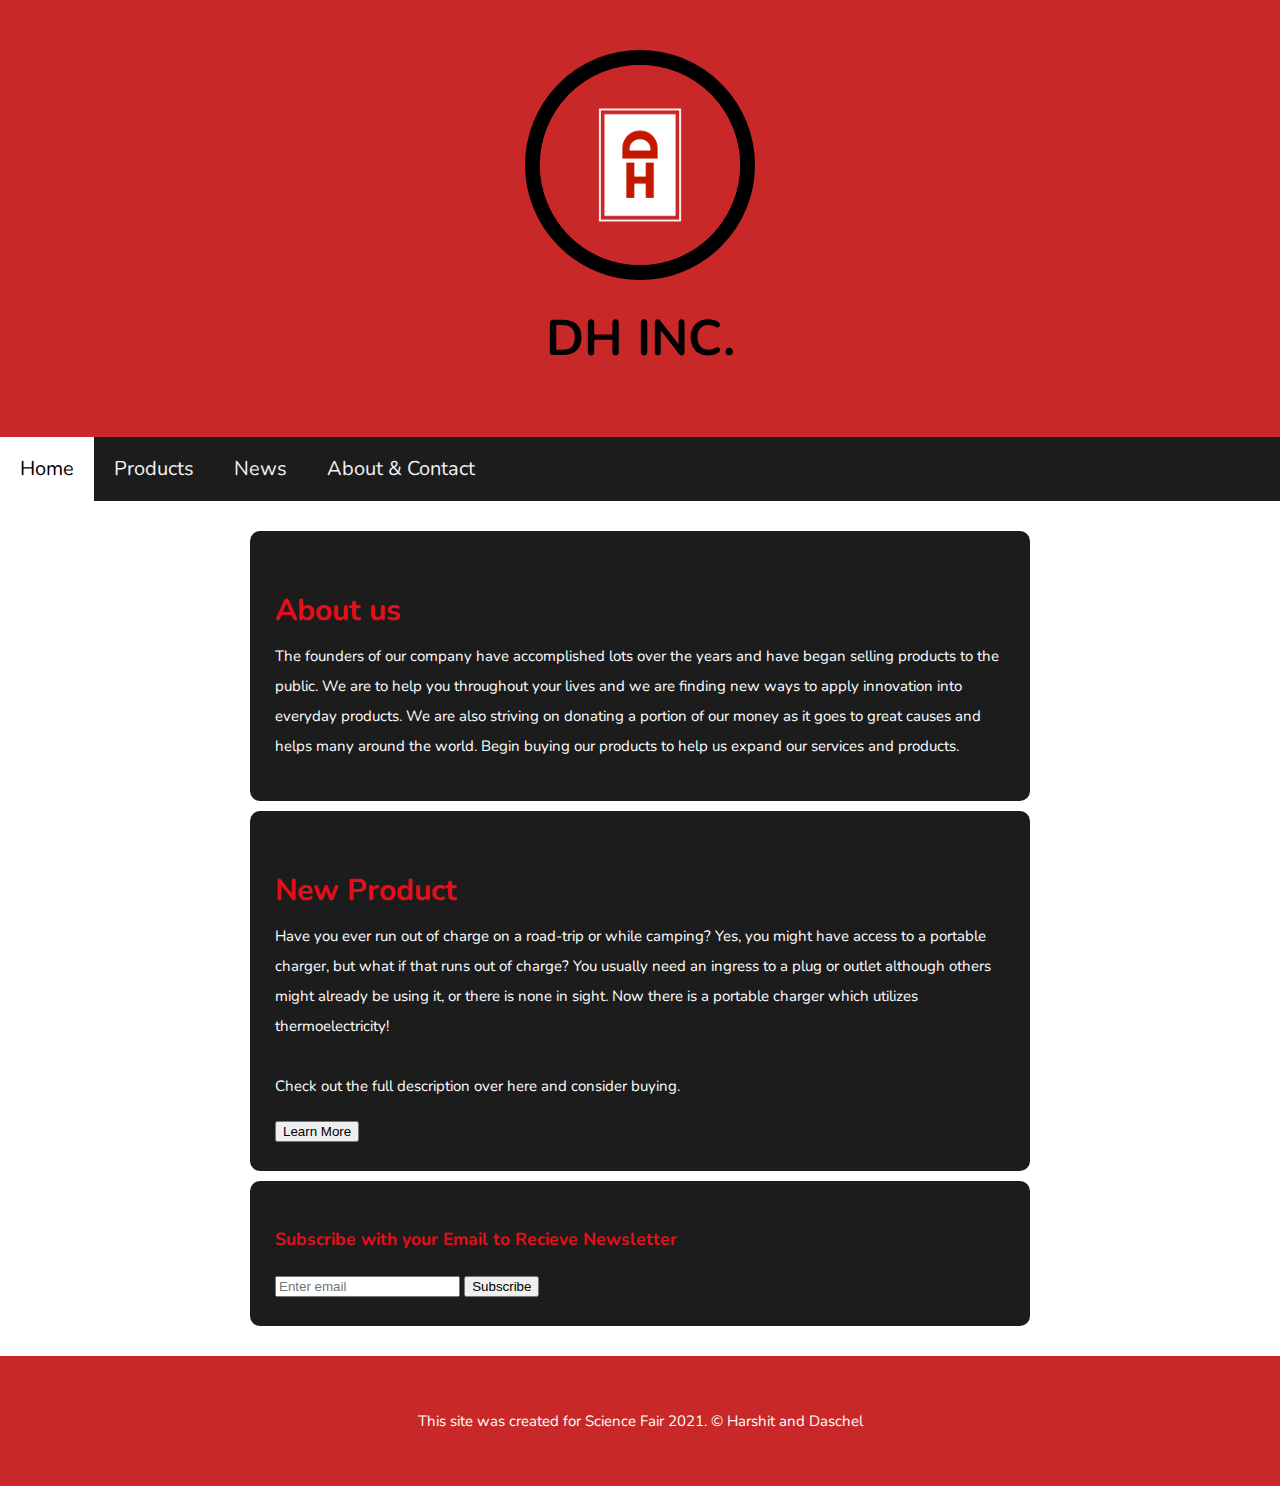
==== index.html @ b79a2571 "Made the website link to other pages on the webpage." ====
<!DOCTYPE html>
<html>
<head>
	<title>DH INC.</title>
	<link rel="preconnect" href="https://fonts.gstatic.com">
	<link href="https://fonts.googleapis.com/css2?family=Nunito&display=swap" rel="stylesheet">
	<link rel="stylesheet" type="text/css" href="css/chrg.css">
</head>
<body>

	<!-- header element -->
	<header>
		<img src="img/ThermoCHRG Logo.png" width="200" hight="200">
		<h1>DH INC.</h1>
	</header>

	<!-- nav bar -->
	<div class="topnav" id="myTopnav">
  	<a href="https://harshitj07.github.io/thermochrg/" class="active">Home</a>
  	<a href="https://harshitj07.github.io/thermochrg/products">Products</a>
  	<a href="https://harshitj07.github.io/thermochrg/news">News</a>
  	<a href="https://harshitj07.github.io/thermochrg/about">About & Contact</a>
  	<a href="javascript:void(0);" class="icon" onclick="myFunction()">
    	<i class="fa fa-bars"></i>
  </a>
	</div>

	<script>
		function myFunction() {
  			var x = document.getElementById("myTopnav");
  			if (x.className === "topnav") {
   			 x.className += " responsive";
  		} else {
    		x.className = "topnav";
  		}
	}
	</script>

	<!-- main element -->
	<main>
		<div class="about">
		<h2>About us</h2>
		<p>The founders of our company have accomplished lots over the years and have began selling products to the public. We are to help you throughout your lives and we are finding new ways to apply innovation into everyday products. We are also striving on donating a portion of our money as it goes to great causes and helps many around the world. Begin buying our products to help us expand our services and products.</p>
		</div>

		<div class="about">
		<h2>New Product</h2>
		<p>Have you ever run out of charge on a road-trip or while camping? Yes, you might have access to a portable charger, but what if that runs out of charge? You usually need an ingress to a plug or outlet although others might already be using it, or there is none in sight. Now there is a portable charger which utilizes thermoelectricity! 
		<br>
		</br>
		Check out the full description over here and consider buying.</p>
		<form action="thermo-chrg.html" target="_blank">
		<input type="submit" name="view" value="Learn More">
		</form>
		</div>


		<div class="mail">
		<form action="newsletter-submit.html" target="_blank">
		<h3>Subscribe with your Email to Recieve Newsletter</h3> 
		<input type="email" name="email" placeholder="Enter email" required="required">
		<input type="submit" name="subscribe" value="Subscribe">
		</form>
		</div>
	</main>

	<!-- Footer element -->
	<footer>
		<p>This site was created for Science Fair 2021. &copy; Harshit and Daschel</p>
	</footer>
</body>
</html>
---- css/chrg.css ----
body {
	margin: 0;
	font-family: Helvetica, Arial, sans-serif;
	font-size: 15px;
	line-height: 30px;
}

header {
	background-color: #c92828;
	text-align: center;
	padding-top: 50px;
	padding-bottom: 50px;
}

h1,h2, h3, p, a, li, label {
	font-family: 'Nunito', sans-serif;
}

header h1 {
	color: black;
	font-size: 50px;
}

header img {
	border-radius: 150px;
	border: 15px solid black;
}

main {
	max-width: 800px;
	margin: 0 auto;
	padding: 20px;
}

main img {
	max-width: 100%;
}

h2 {
	font-size: 30px;
	color: #e70e19;
	margin: 40px 0 10px;
}

a {
	color: #e70e19;
}

a:hover {
	color: red;
	background-color: white;
}

footer {
	background-color: #c92828;
	text-align: center;
	color: white;
	padding: 50px;
}

footer p{
	margin: 0;
}

footer a {
	color: white;
}

footer a:hover {
	opacity: .5;
	background-color: transparent;
}

p.caption {
	color: #e70e19;
	font-style: italic;
	margin-top: 0;
}

div.about {
	background-color: #1c1c1c;
	padding: 25px;
	margin: 10px;
	border-radius: 10px;
}

div.procedure {
	background-color: #1c1c1c;
	padding: 25px;
	margin: 10px;
	border-radius: 10px;
}

div.buy {
	background-color: #1c1c1c;
	padding: 25px;
	margin: 10px;
	border-radius: 10px;
}

div.form {
	color: white;
	background-color: #1c1c1c;
	padding: 25px;
	margin: 10px;
	border-radius: 10px;
}

div.soon {
	color: white;
	background-color: #1c1c1c;
	padding: 25px;
	margin: 10px;
	border-radius: 10px;
}

div.mail {
	color: white;
	background-color: #1c1c1c;
	padding: 25px;
	margin: 10px;
	border-radius: 10px;
}

div.soon {
	color: white;
	background-color: #1c1c1c;
	padding: 25px;
	margin: 10px;
	border-radius: 10px;
}

p {
	color: white;
}

li {
	color: white;
}

h3 {
	color: #e70e19;
}

/*navigation bar*/

.topnav {
  overflow: hidden;
  background-color: #1c1c1c;
}

.topnav a {
  float: left;
  display: block;
  color: #f2f2f2;
  text-align: center;
  padding: 17px 20px;
  text-decoration: none;
  font-size: 20px;
}

.topnav a:hover {
  background-color: white;
  color: black;
}

.topnav a.active {
  background-color: white;
  color: black;
}

.topnav .icon {
  display: none;
}

@media screen and (max-width: 600px) {
  .topnav a:not(:first-child) {display: none;}
  .topnav a.icon {
    float: right;
    display: block;
  }
}

@media screen and (max-width: 600px) {
  .topnav.responsive {position: relative;}
  .topnav.responsive .icon {
    position: absolute;
    right: 0;
    top: 0;
  }
  .topnav.responsive a {
    float: none;
    display: block;
    text-align: left;
  }
}
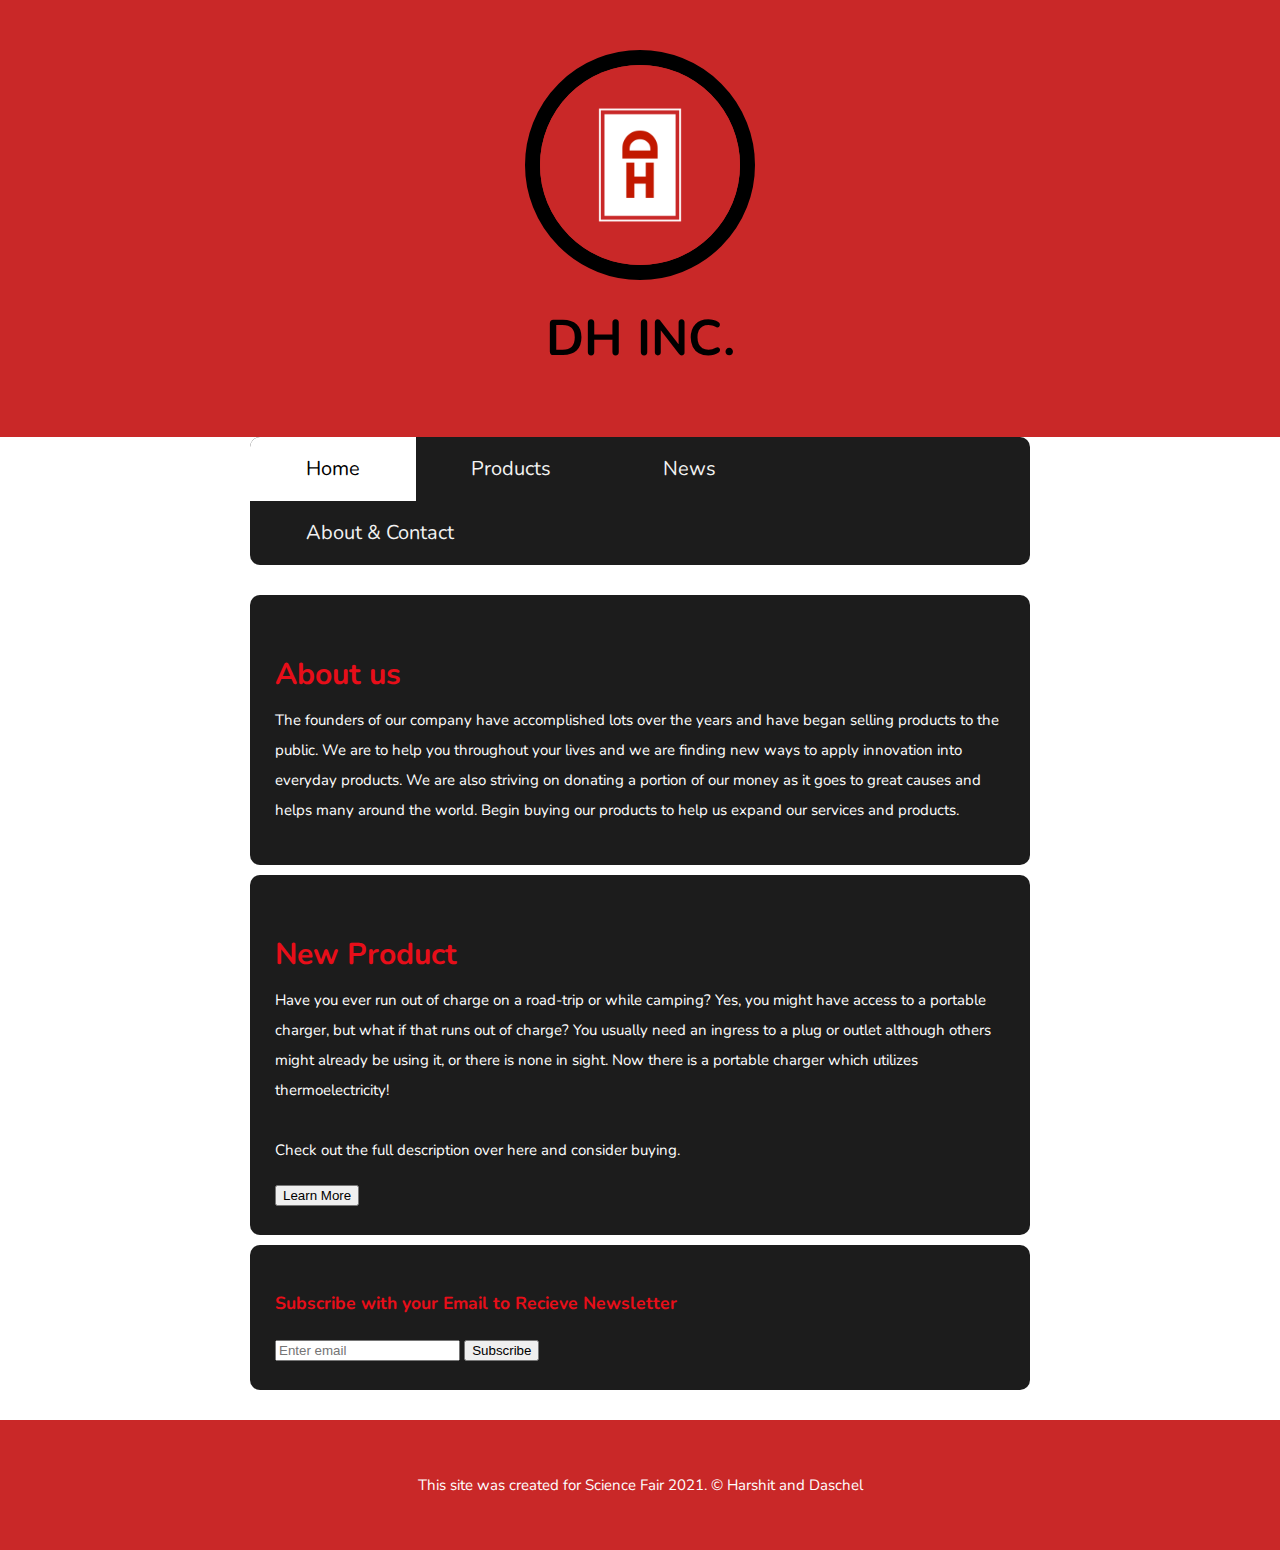
==== commit 7d329bff: "Changed and fixed navbar to suit the screen sizes" ====
--- a/index.html
+++ b/index.html
@@ -5,6 +5,8 @@
 	<link rel="preconnect" href="https://fonts.gstatic.com">
 	<link href="https://fonts.googleapis.com/css2?family=Nunito&display=swap" rel="stylesheet">
 	<link rel="stylesheet" type="text/css" href="css/chrg.css">
+	<meta name="viewport" content="width=device-width, initial-scale=1">
+	<link rel="stylesheet" href="https://cdnjs.cloudflare.com/ajax/libs/font-awesome/4.7.0/css/font-awesome.min.css">
 </head>
 <body>
 
@@ -13,7 +15,6 @@
 		<img src="img/ThermoCHRG Logo.png" width="200" hight="200">
 		<h1>DH INC.</h1>
 	</header>
-
 	<!-- nav bar -->
 	<div class="topnav" id="myTopnav">
   	<a href="https://harshitj07.github.io/thermochrg/" class="active">Home</a>
--- a/css/chrg.css
+++ b/css/chrg.css
@@ -148,6 +148,10 @@
 .topnav {
   overflow: hidden;
   background-color: #1c1c1c;
+  max-width: 780px;
+  float: center;
+  margin: 0 auto;
+  border-radius: 10px;
 }
 
 .topnav a {
@@ -155,7 +159,7 @@
   display: block;
   color: #f2f2f2;
   text-align: center;
-  padding: 17px 20px;
+  padding: 17px 55.76px;
   text-decoration: none;
   font-size: 20px;
 }
@@ -174,7 +178,7 @@
   display: none;
 }
 
-@media screen and (max-width: 600px) {
+@media screen and (max-width: 800px) {
   .topnav a:not(:first-child) {display: none;}
   .topnav a.icon {
     float: right;
@@ -182,7 +186,7 @@
   }
 }
 
-@media screen and (max-width: 600px) {
+@media screen and (max-width: 800px) {
   .topnav.responsive {position: relative;}
   .topnav.responsive .icon {
     position: absolute;
@@ -194,4 +198,6 @@
     display: block;
     text-align: left;
   }
-}+}
+
+
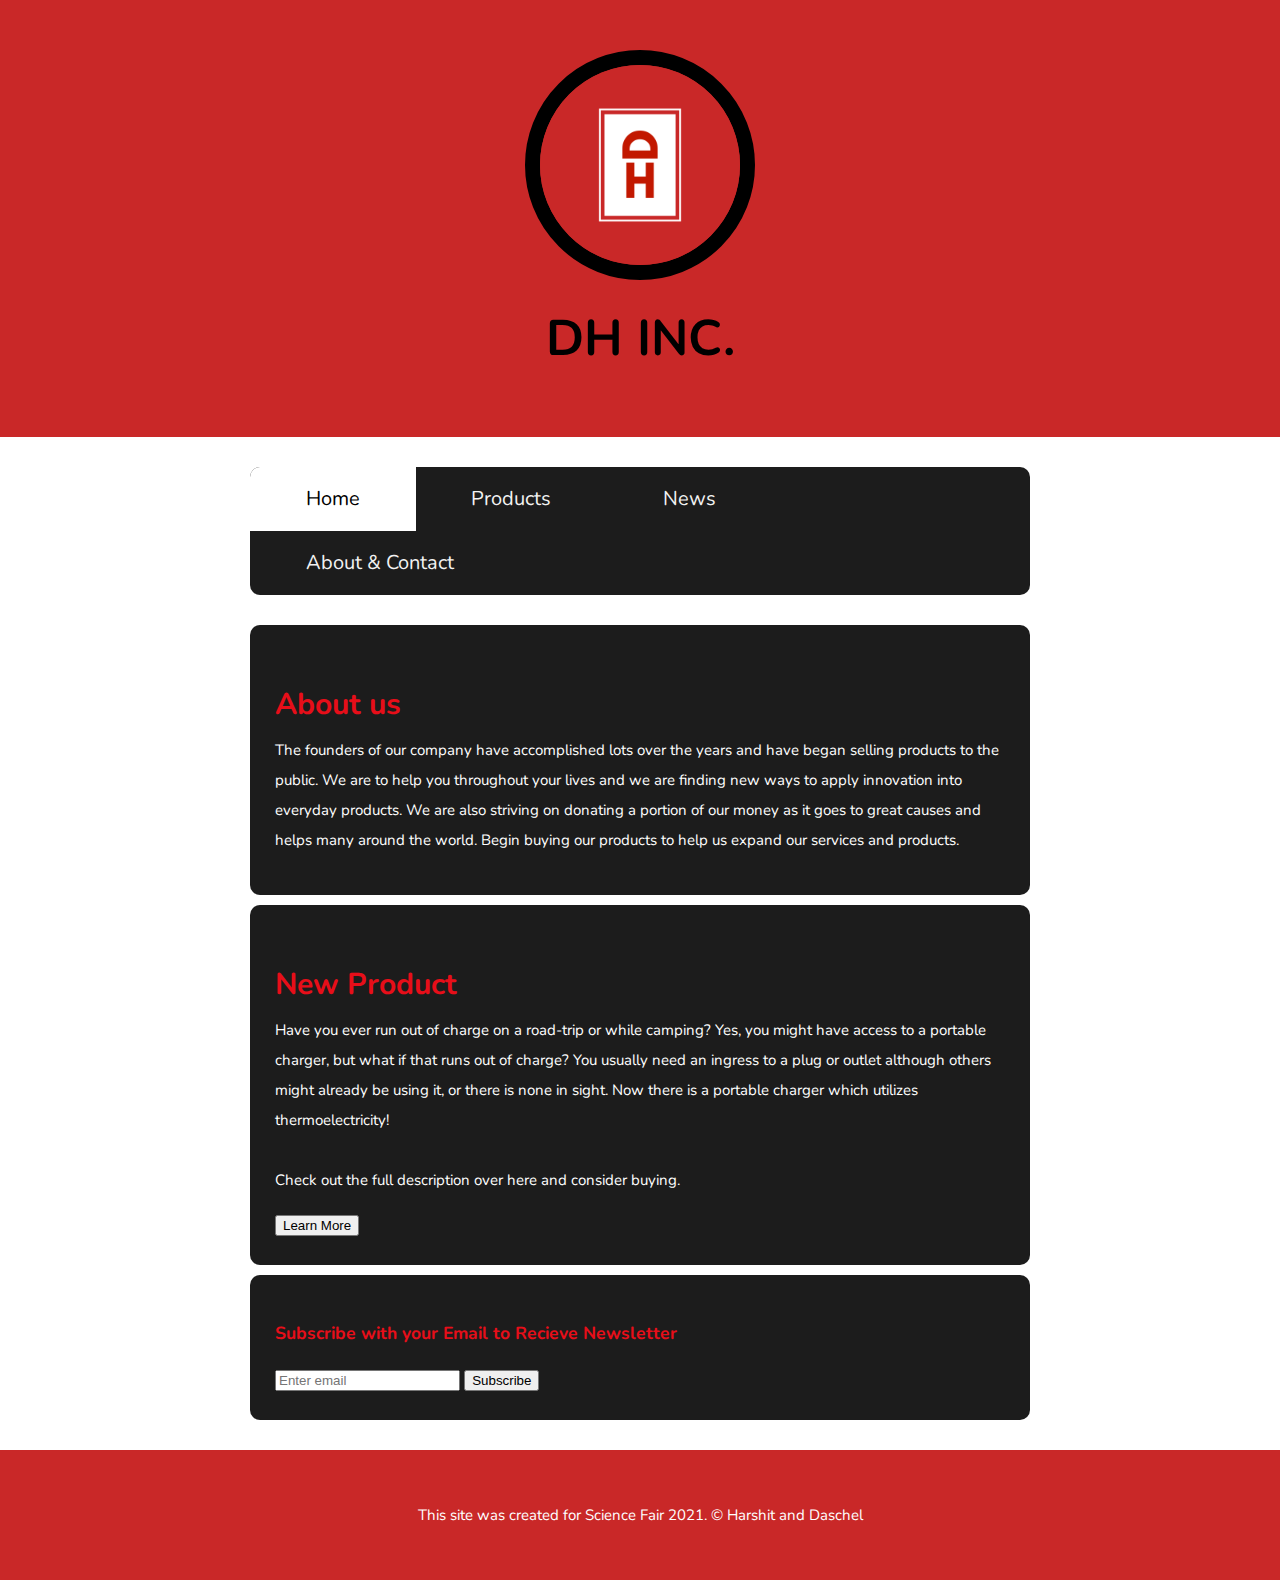
==== commit 71dcdcc7: "added braks between navbar and header" ====
--- a/index.html
+++ b/index.html
@@ -15,6 +15,7 @@
 		<img src="img/ThermoCHRG Logo.png" width="200" hight="200">
 		<h1>DH INC.</h1>
 	</header>
+	<br>
 	<!-- nav bar -->
 	<div class="topnav" id="myTopnav">
   	<a href="https://harshitj07.github.io/thermochrg/" class="active">Home</a>
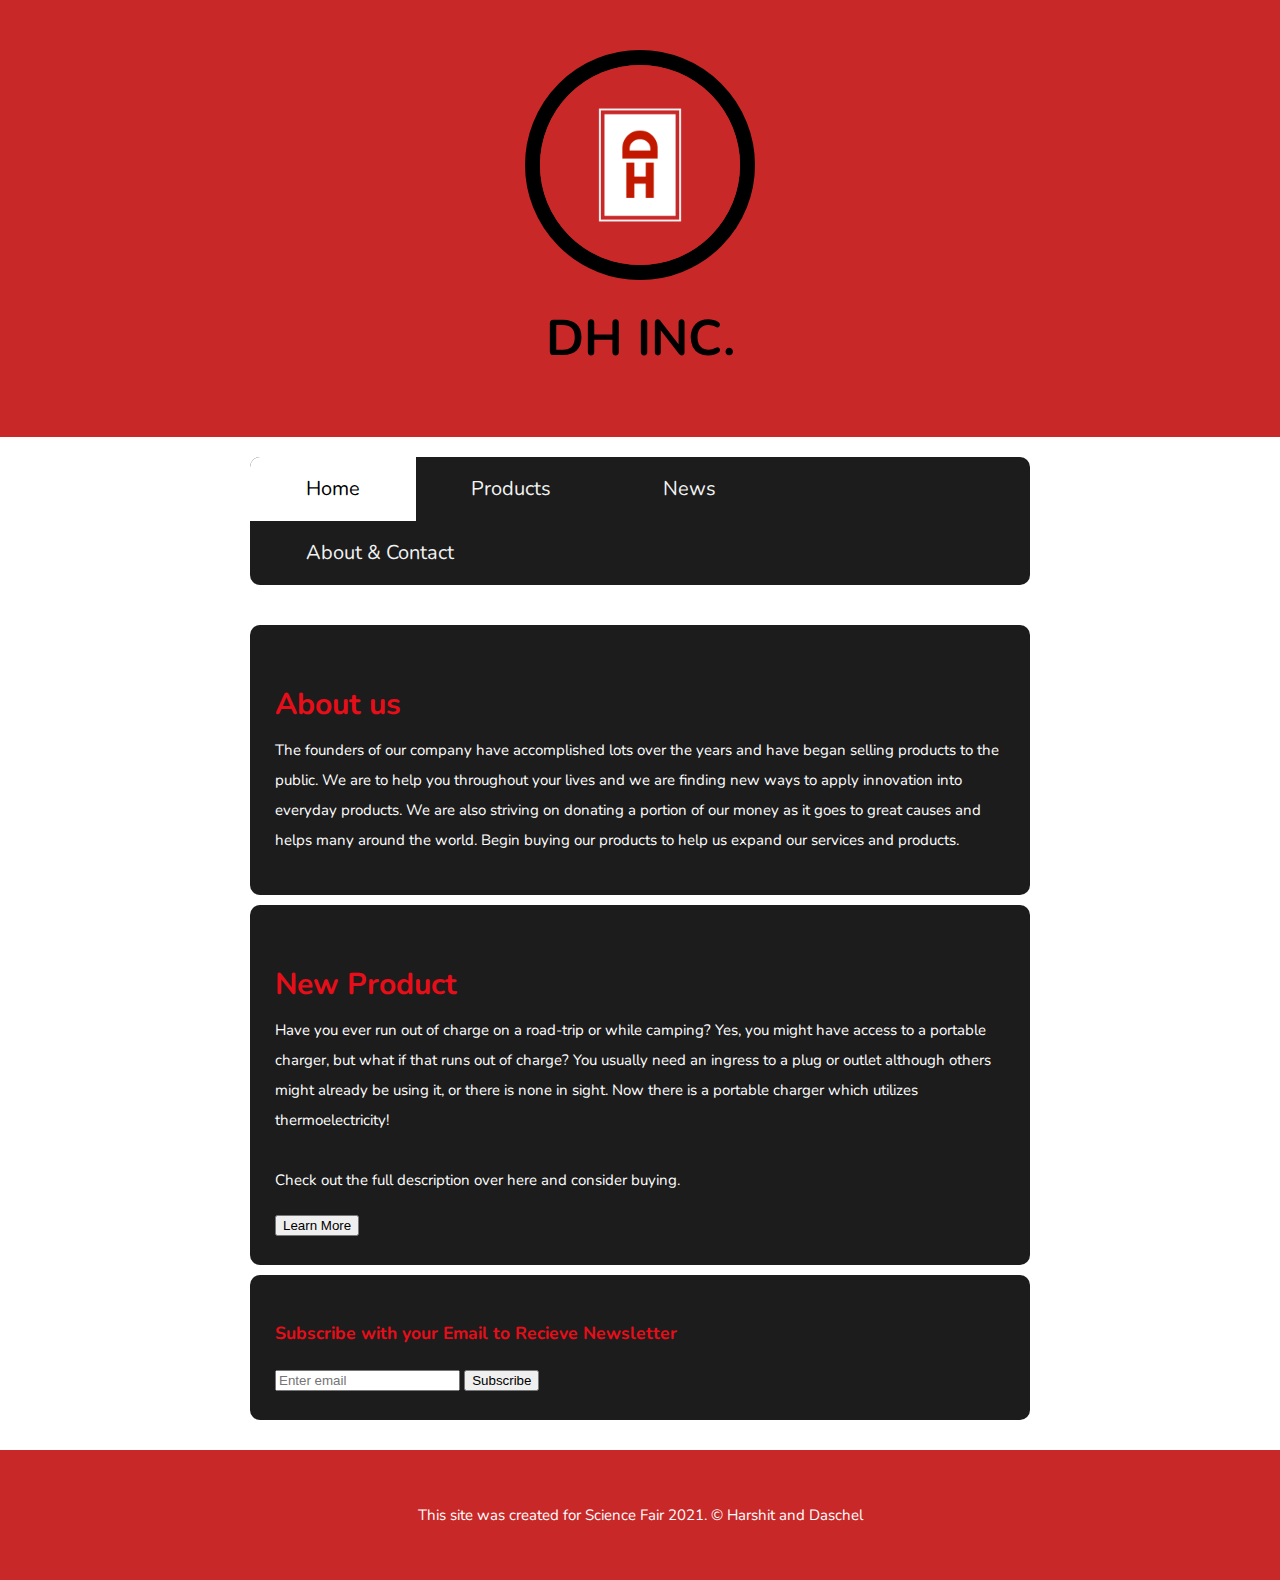
==== commit bf2d90e1: "moved the navbar into the main element" ====
--- a/index.html
+++ b/index.html
@@ -15,8 +15,11 @@
 		<img src="img/ThermoCHRG Logo.png" width="200" hight="200">
 		<h1>DH INC.</h1>
 	</header>
-	<br>
-	<!-- nav bar -->
+
+	<!-- main element -->
+	<main>
+
+		<!-- nav bar -->
 	<div class="topnav" id="myTopnav">
   	<a href="https://harshitj07.github.io/thermochrg/" class="active">Home</a>
   	<a href="https://harshitj07.github.io/thermochrg/products">Products</a>
@@ -37,9 +40,8 @@
   		}
 	}
 	</script>
+	<br>
 
-	<!-- main element -->
-	<main>
 		<div class="about">
 		<h2>About us</h2>
 		<p>The founders of our company have accomplished lots over the years and have began selling products to the public. We are to help you throughout your lives and we are finding new ways to apply innovation into everyday products. We are also striving on donating a portion of our money as it goes to great causes and helps many around the world. Begin buying our products to help us expand our services and products.</p>
--- a/css/chrg.css
+++ b/css/chrg.css
@@ -149,7 +149,6 @@
   overflow: hidden;
   background-color: #1c1c1c;
   max-width: 780px;
-  float: center;
   margin: 0 auto;
   border-radius: 10px;
 }
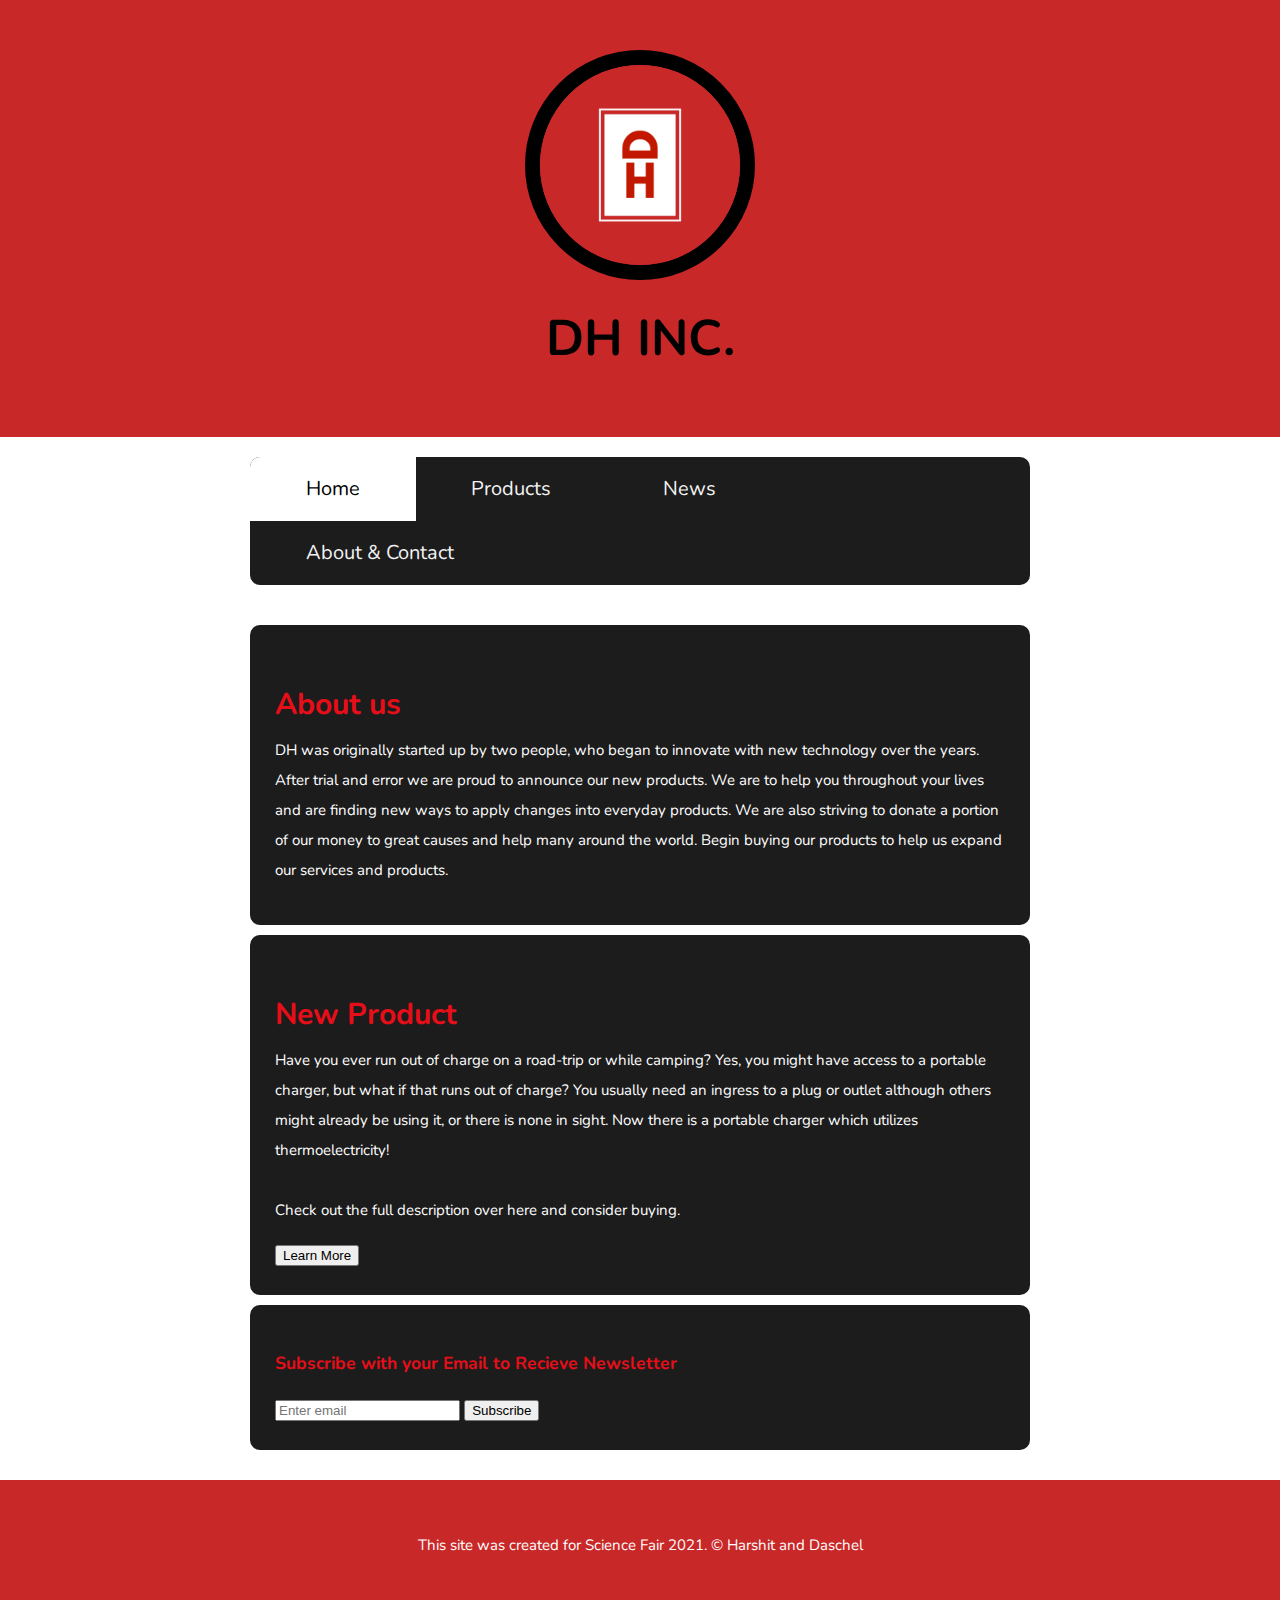
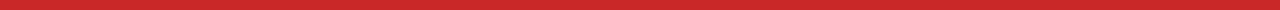
==== commit e5151d71: "Applyed some changes" ====
--- a/index.html
+++ b/index.html
@@ -44,7 +44,7 @@
 
 		<div class="about">
 		<h2>About us</h2>
-		<p>The founders of our company have accomplished lots over the years and have began selling products to the public. We are to help you throughout your lives and we are finding new ways to apply innovation into everyday products. We are also striving on donating a portion of our money as it goes to great causes and helps many around the world. Begin buying our products to help us expand our services and products.</p>
+		<p>DH was originally started up by two people, who began to innovate with new technology over the years. After trial and error we are proud to announce our new products. We are to help you throughout your lives and are finding new ways to apply changes into everyday products. We are also striving to donate a portion of our money to great causes and help many around the world. Begin buying our products to help us expand our services and products.</p>
 		</div>
 
 		<div class="about">
--- a/css/chrg.css
+++ b/css/chrg.css
@@ -158,13 +158,13 @@
   display: block;
   color: #f2f2f2;
   text-align: center;
-  padding: 17px 55.76px;
+  padding: 17px 55.75px;
   text-decoration: none;
   font-size: 20px;
 }
 
 .topnav a:hover {
-  background-color: white;
+  background-color: #c92828;
   color: black;
 }
 
@@ -177,7 +177,7 @@
   display: none;
 }
 
-@media screen and (max-width: 800px) {
+@media screen and (max-width: 820px) {
   .topnav a:not(:first-child) {display: none;}
   .topnav a.icon {
     float: right;
@@ -185,7 +185,7 @@
   }
 }
 
-@media screen and (max-width: 800px) {
+@media screen and (max-width: 820px) {
   .topnav.responsive {position: relative;}
   .topnav.responsive .icon {
     position: absolute;
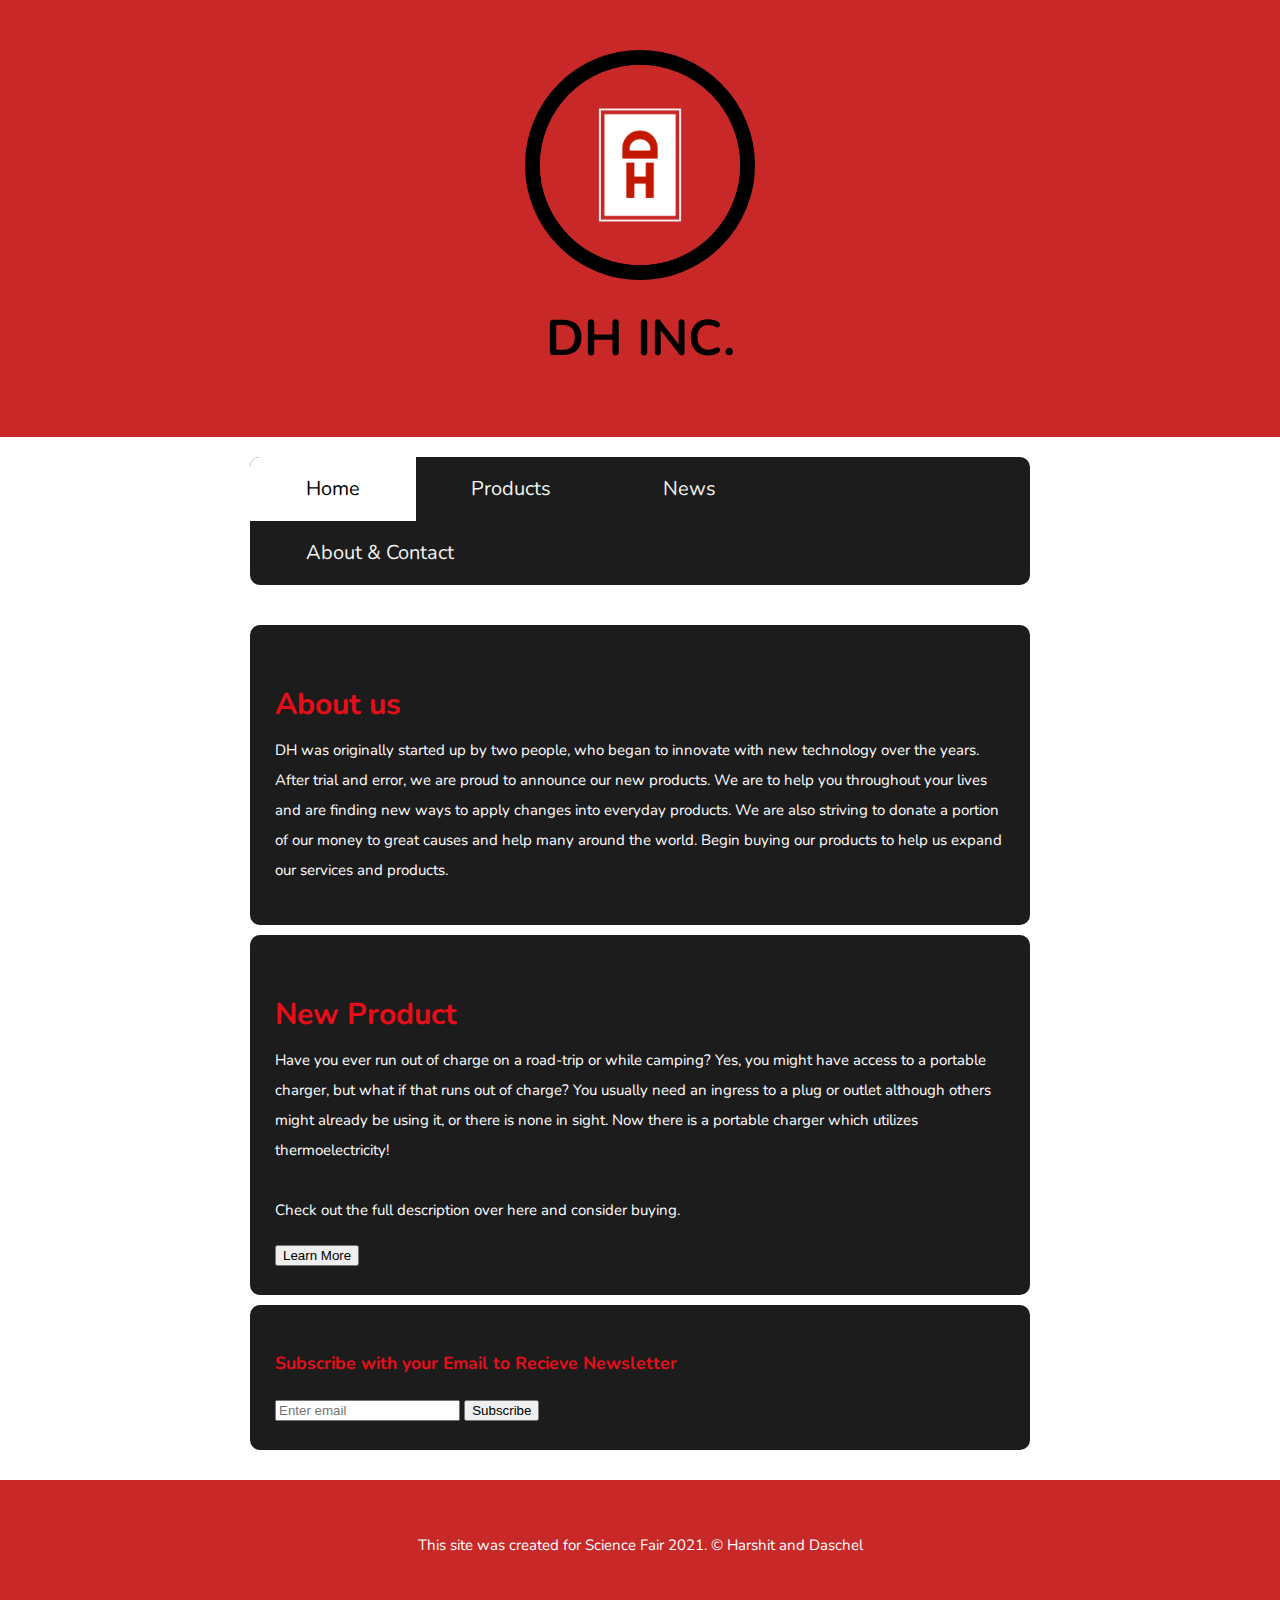
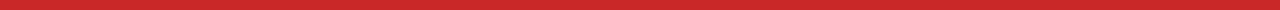
==== commit bc9c97ac: "Fixed tiny bit of grammer." ====
--- a/index.html
+++ b/index.html
@@ -44,7 +44,7 @@
 
 		<div class="about">
 		<h2>About us</h2>
-		<p>DH was originally started up by two people, who began to innovate with new technology over the years. After trial and error we are proud to announce our new products. We are to help you throughout your lives and are finding new ways to apply changes into everyday products. We are also striving to donate a portion of our money to great causes and help many around the world. Begin buying our products to help us expand our services and products.</p>
+		<p>DH was originally started up by two people, who began to innovate with new technology over the years. After trial and error, we are proud to announce our new products. We are to help you throughout your lives and are finding new ways to apply changes into everyday products. We are also striving to donate a portion of our money to great causes and help many around the world. Begin buying our products to help us expand our services and products.</p>
 		</div>
 
 		<div class="about">
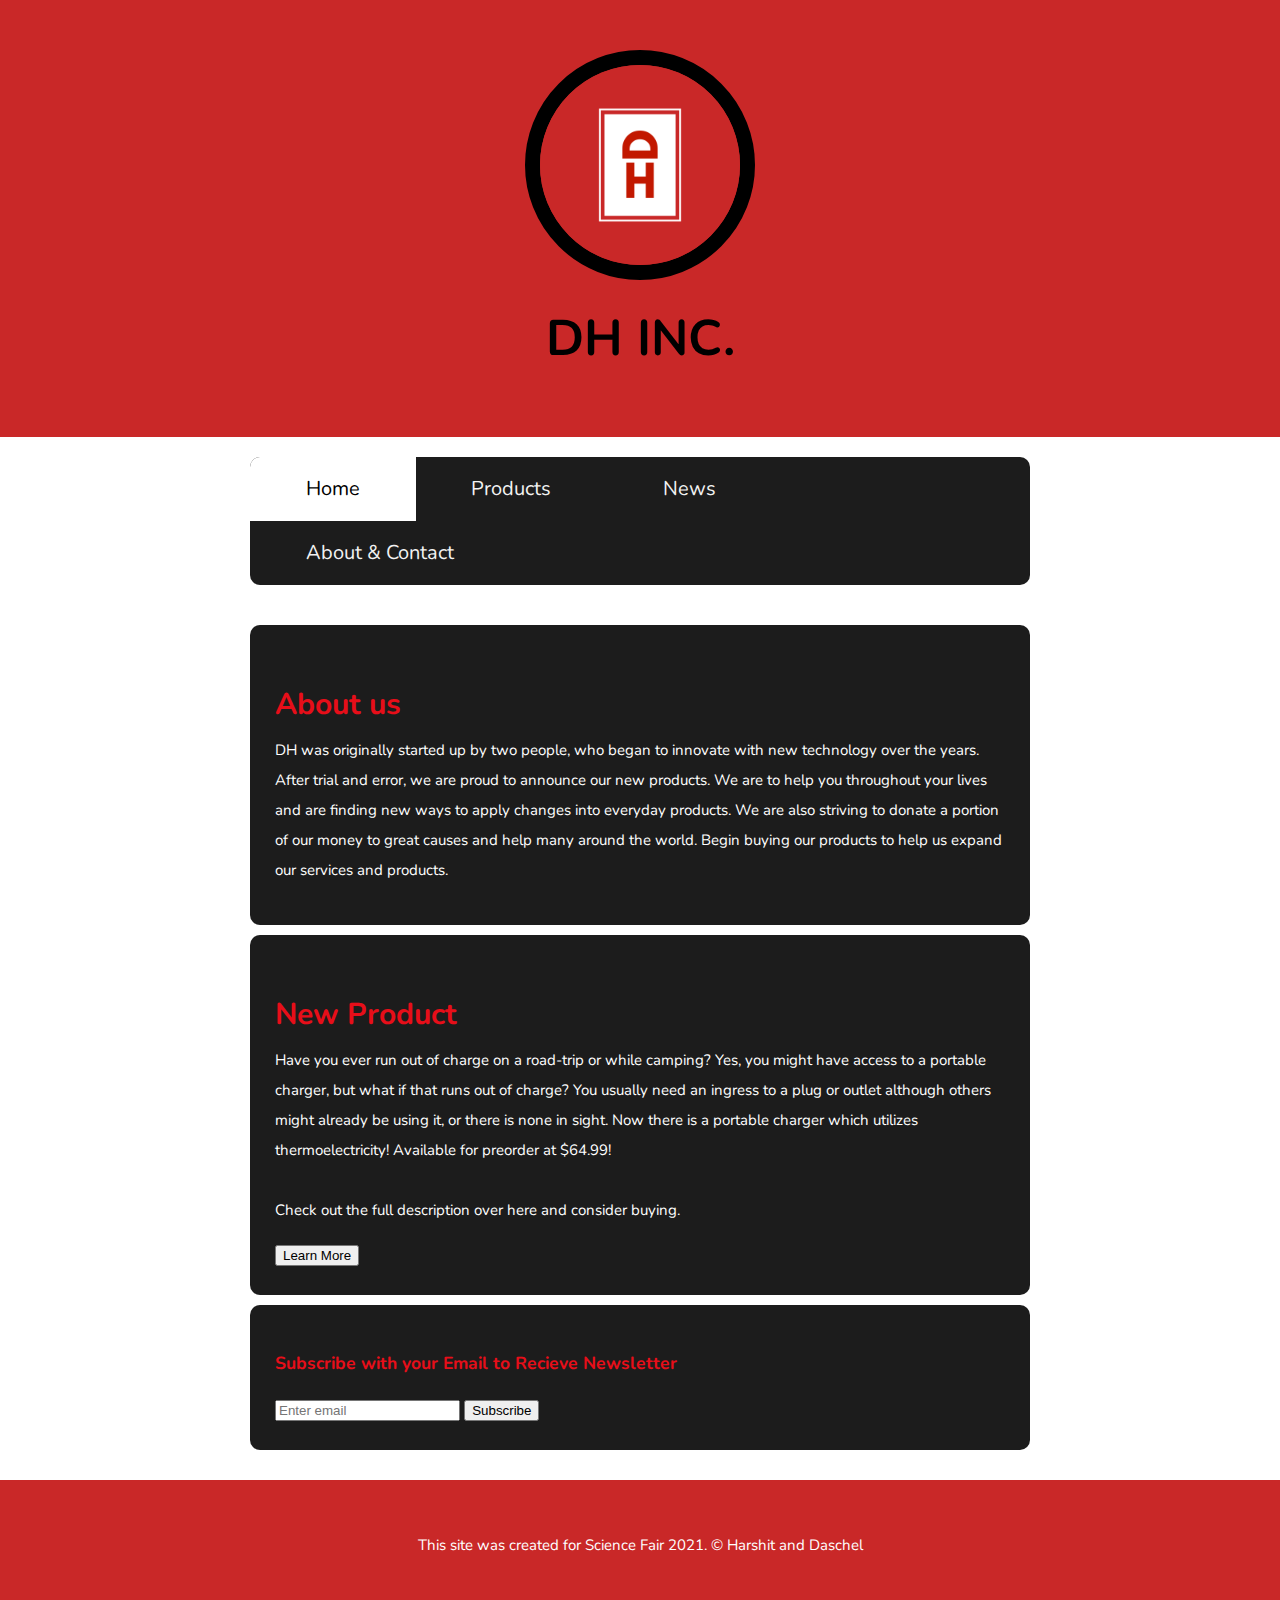
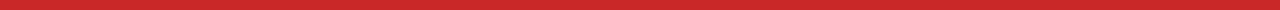
==== commit edd88d8c: "Added prices and changed some writing" ====
--- a/index.html
+++ b/index.html
@@ -49,7 +49,7 @@
 
 		<div class="about">
 		<h2>New Product</h2>
-		<p>Have you ever run out of charge on a road-trip or while camping? Yes, you might have access to a portable charger, but what if that runs out of charge? You usually need an ingress to a plug or outlet although others might already be using it, or there is none in sight. Now there is a portable charger which utilizes thermoelectricity! 
+		<p>Have you ever run out of charge on a road-trip or while camping? Yes, you might have access to a portable charger, but what if that runs out of charge? You usually need an ingress to a plug or outlet although others might already be using it, or there is none in sight. Now there is a portable charger which utilizes thermoelectricity! Available for preorder at $64.99!
 		<br>
 		</br>
 		Check out the full description over here and consider buying.</p>
